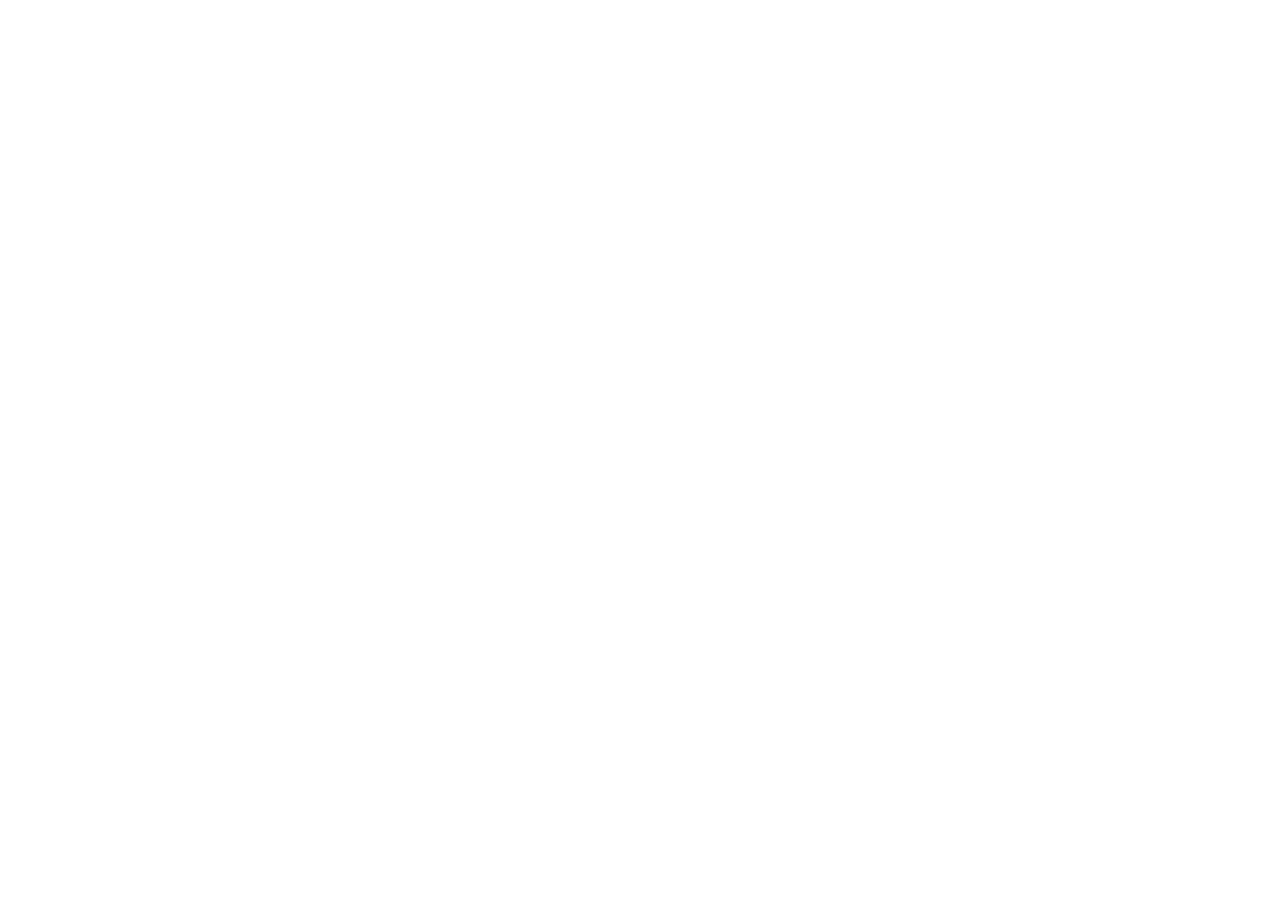
==== index.html @ f52645a9 "Add files via upload" ====
<!DOCTYPE html>
<html lang="en">
<head>
    <meta charset="UTF-8">
    <meta name="viewport" content="width=device-width, initial-scale=1.0">
    <title>HTML/CSS: Refresher Course</title>
</head>
<body>
    
</body>
</html>
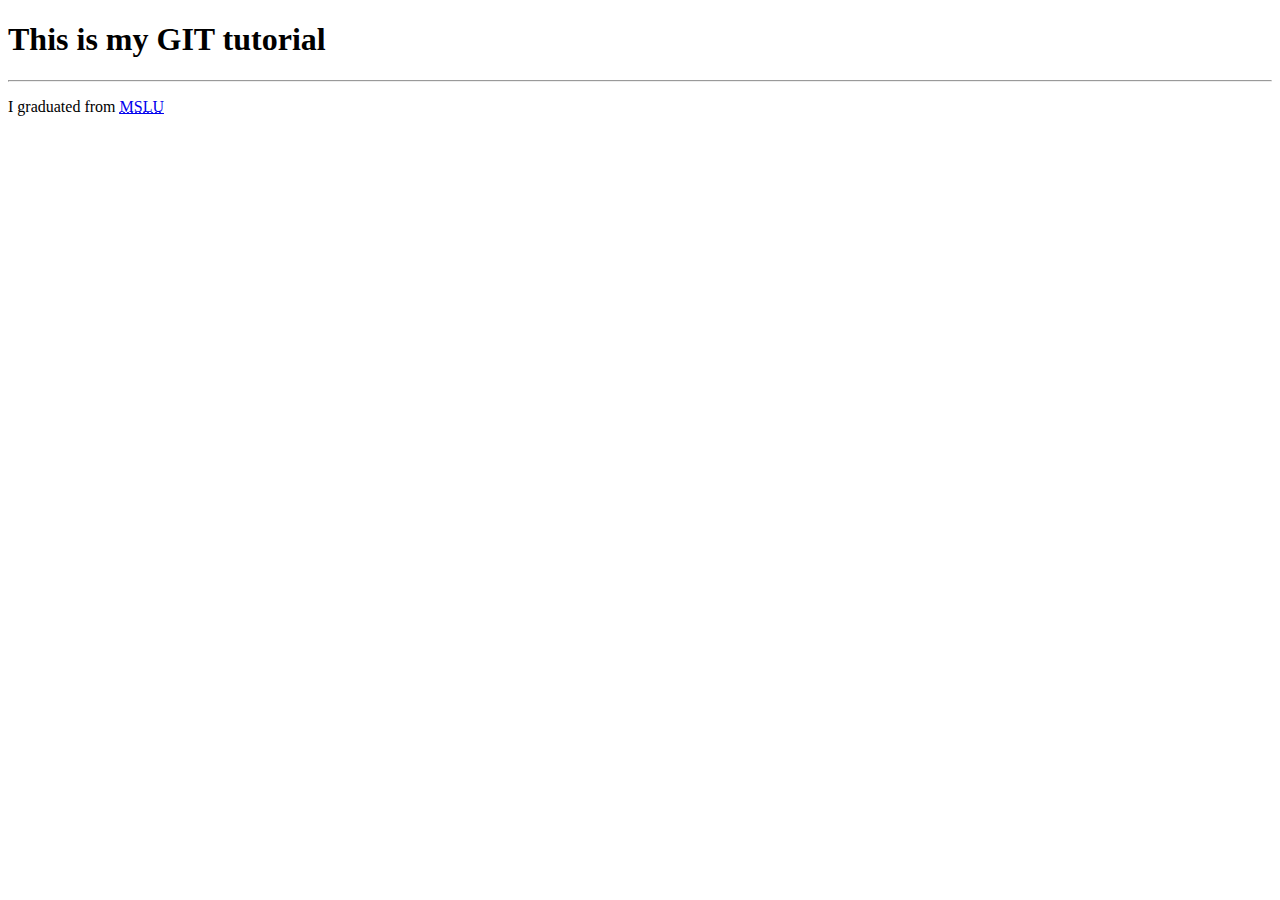
==== commit 63b17e6b: "Added some content to index.html" ====
--- a/index.html
+++ b/index.html
@@ -1,11 +1,18 @@
-<!DOCTYPE html>
-<html lang="en">
-<head>
-    <meta charset="UTF-8">
-    <meta name="viewport" content="width=device-width, initial-scale=1.0">
-    <title>HTML/CSS: Refresher Course</title>
-</head>
-<body>
-    
-</body>
+<!DOCTYPE html>
+<html lang="en">
+<head>
+    <meta charset="UTF-8">
+    <meta name="viewport" content="width=device-width, initial-scale=1.0">
+    <title>Git Tutorial</title>
+
+</head>
+<body>
+
+    <h1>This is my GIT tutorial</h1>
+    <hr>
+
+    <p>I graduated from <a href="https://linguanet.ru/"><abbr title="Moscow State
+        Linguistic University">MSLU</abbr></a></p>
+    
+</body>
 </html>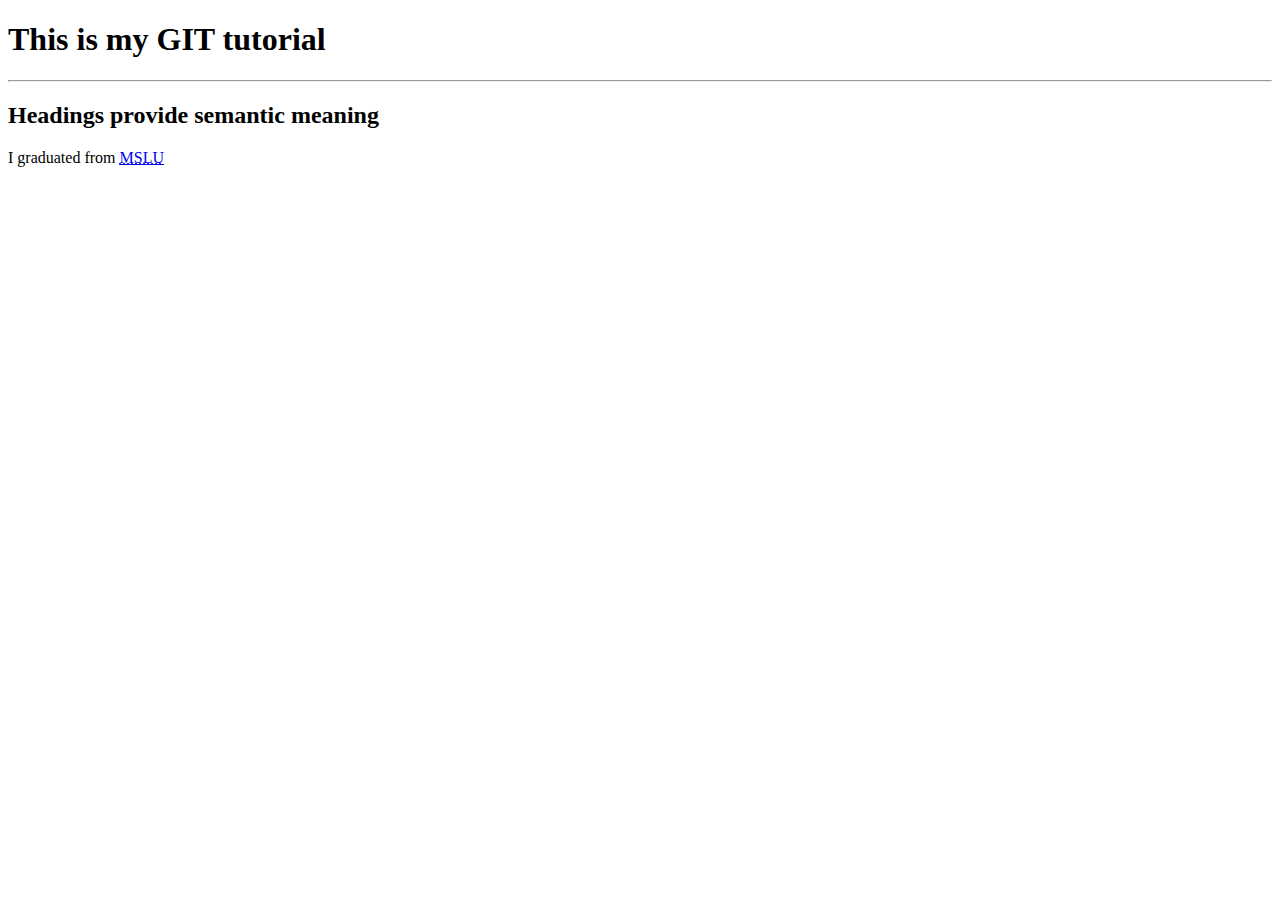
==== commit 2ed61601: "added a few headings to index.html" ====
--- a/index.html
+++ b/index.html
@@ -9,7 +9,10 @@
 <body>
 
     <h1>This is my GIT tutorial</h1>
+
     <hr>
+
+    <h2>Headings provide semantic meaning</h2>
 
     <p>I graduated from <a href="https://linguanet.ru/"><abbr title="Moscow State
         Linguistic University">MSLU</abbr></a></p>
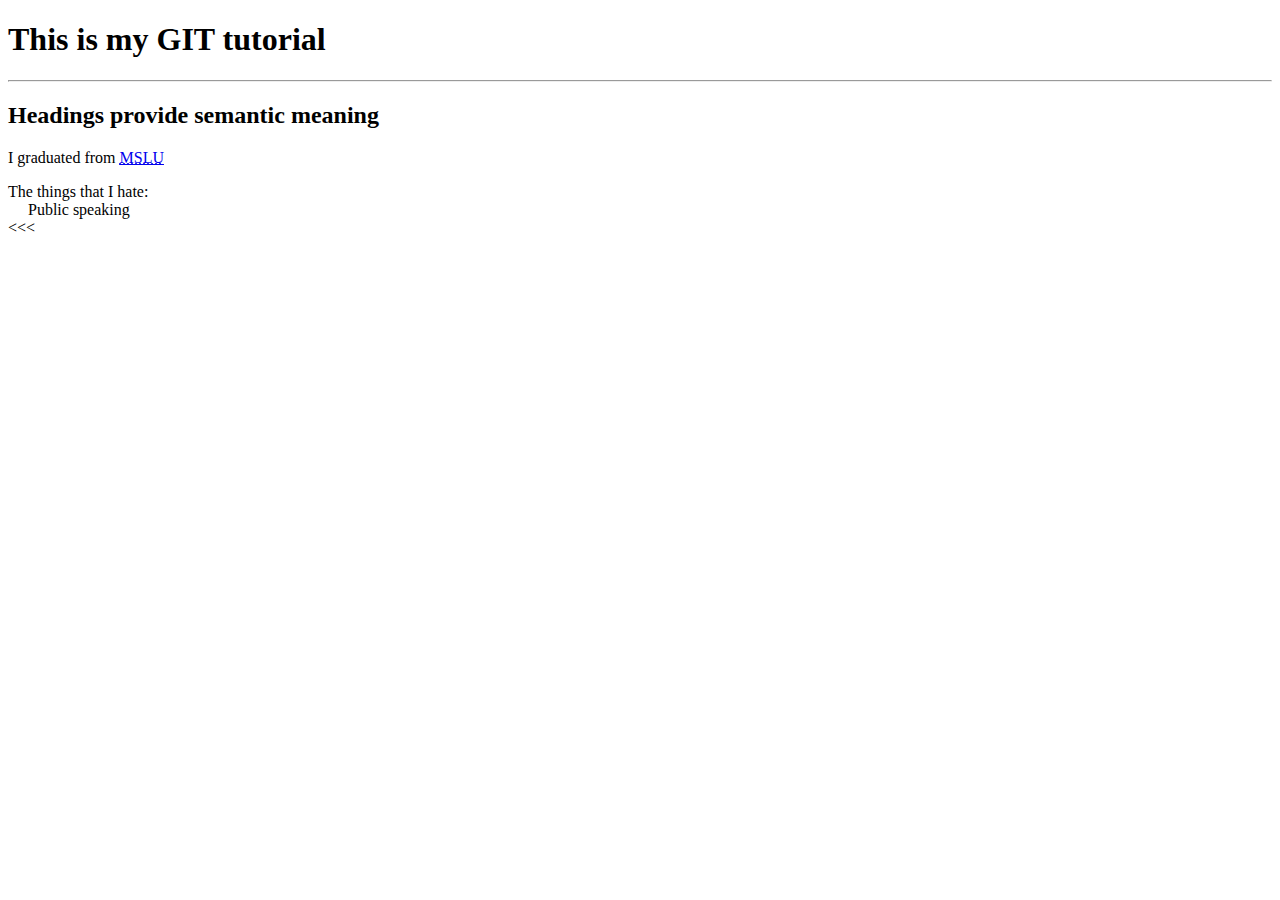
==== commit 910342ef: "added some html entities to index.html" ====
--- a/index.html
+++ b/index.html
@@ -16,6 +16,11 @@
 
     <p>I graduated from <a href="https://linguanet.ru/"><abbr title="Moscow State
         Linguistic University">MSLU</abbr></a></p>
+
+    <p>The things that I hate:
+        <br> &nbsp; &nbsp;&nbsp; Public speaking
+        <br> &lt;&lt;&lt;
+    </p>
     
 </body>
 </html>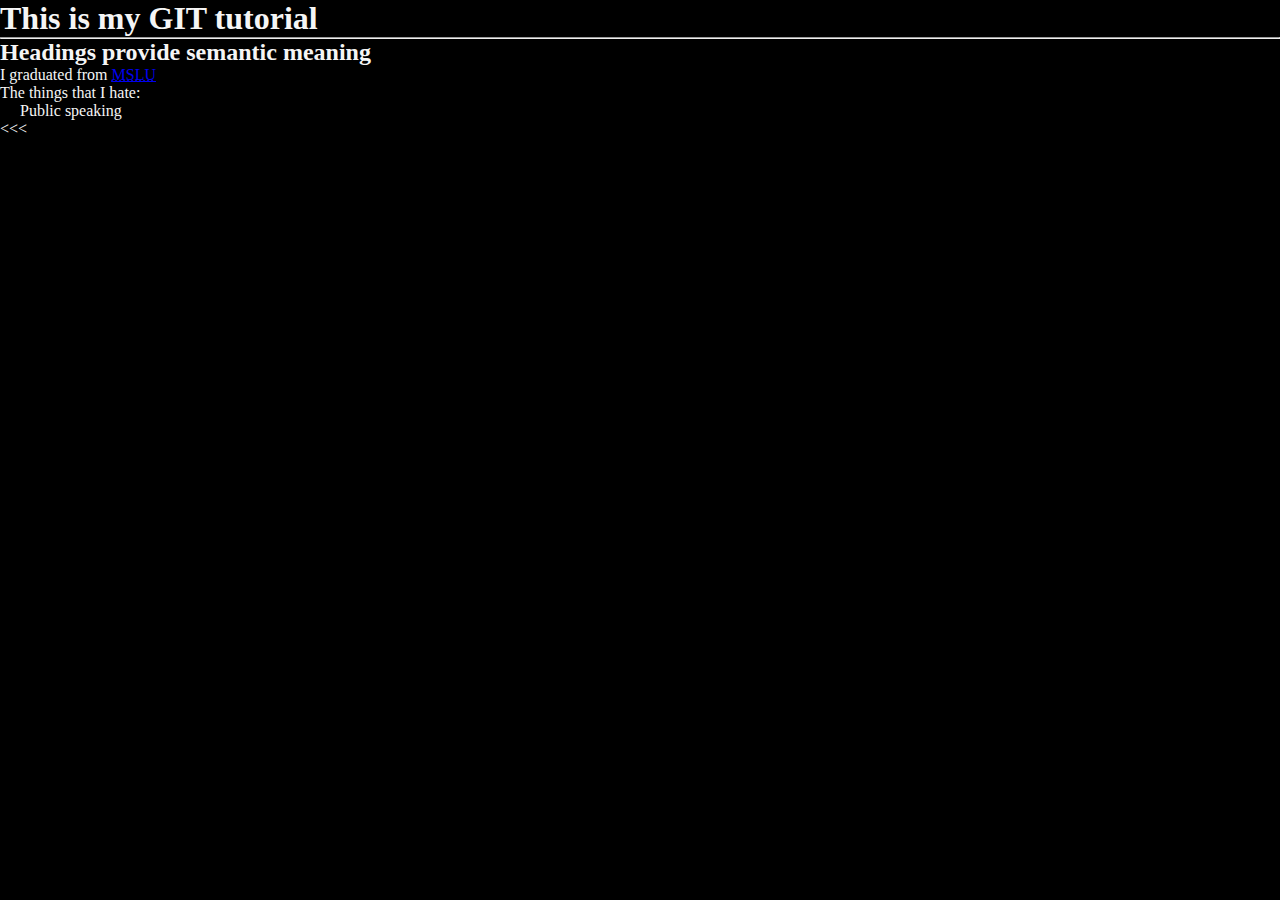
==== commit 89941985: "added link to the stylesheet in the head" ====
--- a/index.html
+++ b/index.html
@@ -4,6 +4,7 @@
     <meta charset="UTF-8">
     <meta name="viewport" content="width=device-width, initial-scale=1.0">
     <title>Git Tutorial</title>
+    <link rel="stylesheet" href="styles.css">
 
 </head>
 <body>
--- a/styles.css
+++ b/styles.css
@@ -0,0 +1,10 @@
+* {
+    margin: 0;
+    padding: 0;
+    box-sizing: border-box;
+}
+
+body {
+    background-color: black;
+    color: whitesmoke;
+}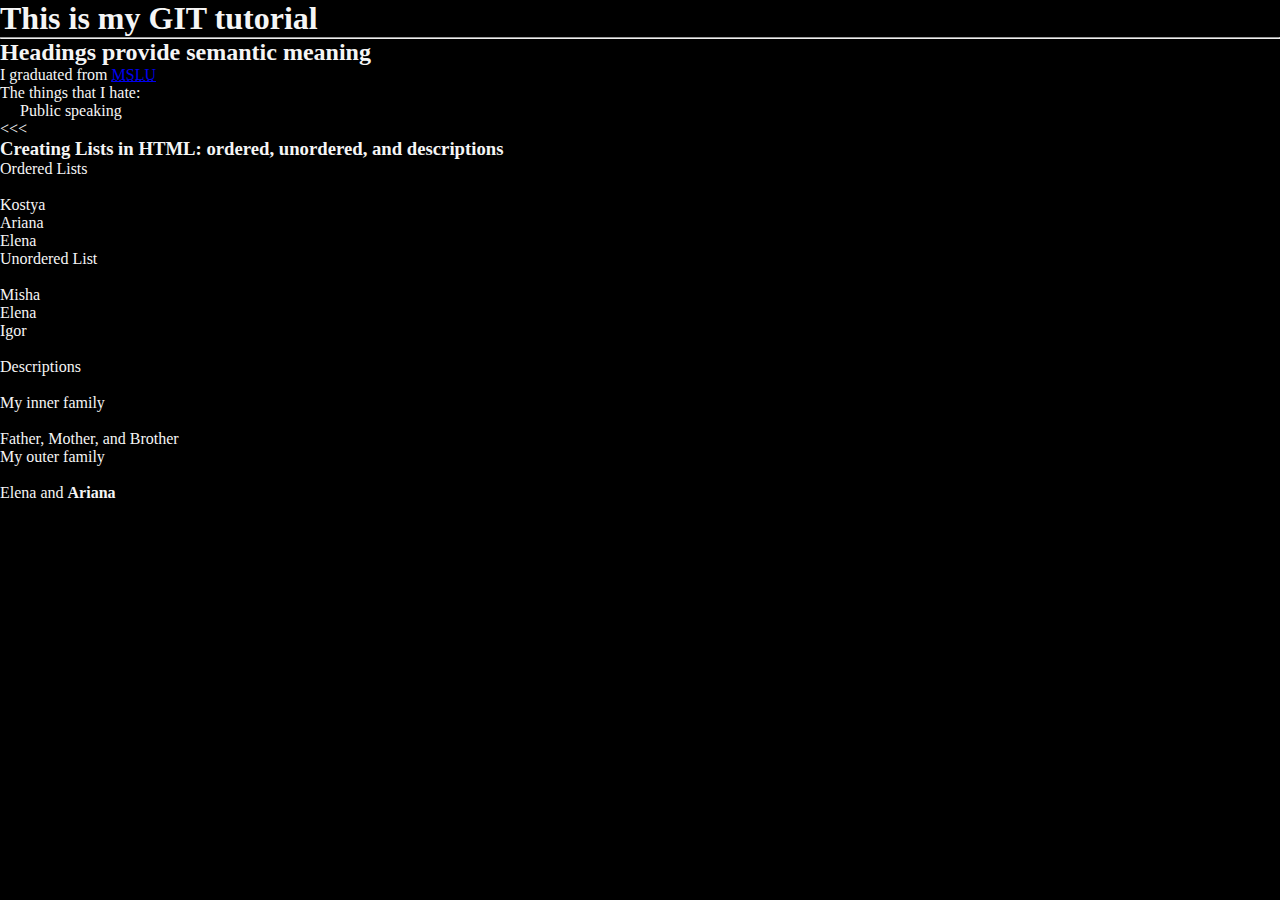
==== commit c20ace17: "added three types of lists to index.html" ====
--- a/index.html
+++ b/index.html
@@ -22,6 +22,40 @@
         <br> &nbsp; &nbsp;&nbsp; Public speaking
         <br> &lt;&lt;&lt;
     </p>
+
+    <h3>Creating Lists in HTML: ordered, unordered, and descriptions</h3>
+
+    <p>Ordered Lists</p> <br>
+
+    <ol>
+
+        <li>Kostya</li>
+        <li>Ariana</li>
+        <li>Elena</li>
+
+    </ol>
+
+    <p>Unordered List</p> <br>
+
+    <ul>
+        <li>Misha</li>
+        <li>Elena</li>
+        <li>Igor</li>
+    </ul>
+
+    <br>
+
+    <p>Descriptions</p><br>
+
+    <dl>
+        <dt>My inner family</dt>  <br>
+            <dd>Father, Mother, and Brother</dd>
+
+        <dt>My outer family</dt> <br>
+            <dd>Elena and <strong>Ariana</strong></dd>
+    </dl>
+
+
     
 </body>
 </html>